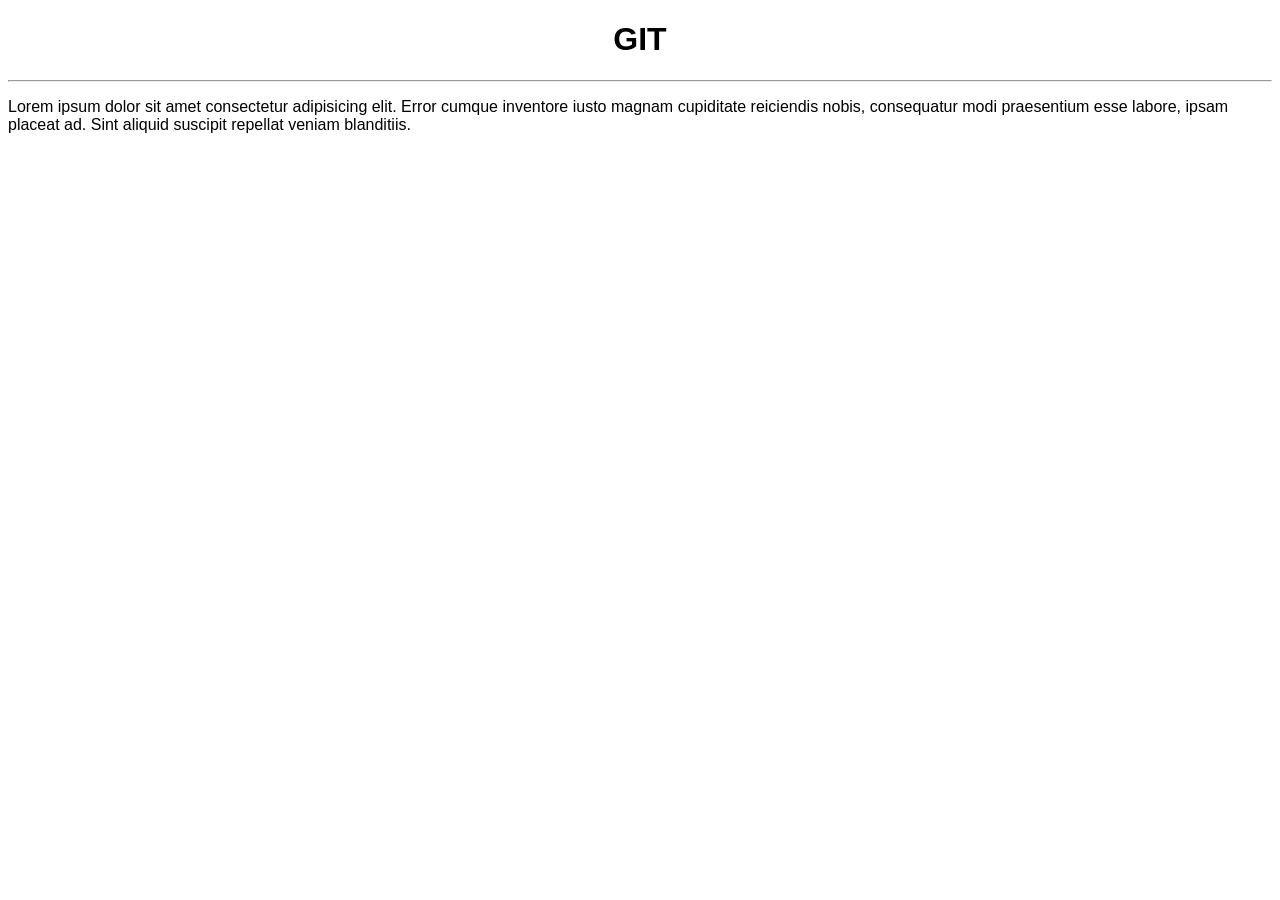
==== index.html @ bcbaa1a8 "Nuevo contenido en el html" ====
<!DOCTYPE html>
<html lang="es">
<head>
    <meta charset="UTF-8">
    <meta name="viewport" content="width=device-width, initial-scale=1.0">
    <title>GIT</title>
    <link rel="stylesheet" href="style.css">
    <script src="app.js"></script>
</head>
<body>
    <h1>GIT</h1>
    <hr>
    
    <p>
        Lorem ipsum dolor sit amet consectetur adipisicing elit. Error cumque inventore iusto magnam cupiditate reiciendis nobis, consequatur modi praesentium esse labore, ipsam placeat ad. Sint aliquid suscipit repellat veniam blanditiis.
    </p>
</body>
</html>
---- style.css ----
*{
    font-family: 'Segoe UI', Tahoma, Geneva, Verdana, sans-serif;
}

h1{
    text-align: center;
}
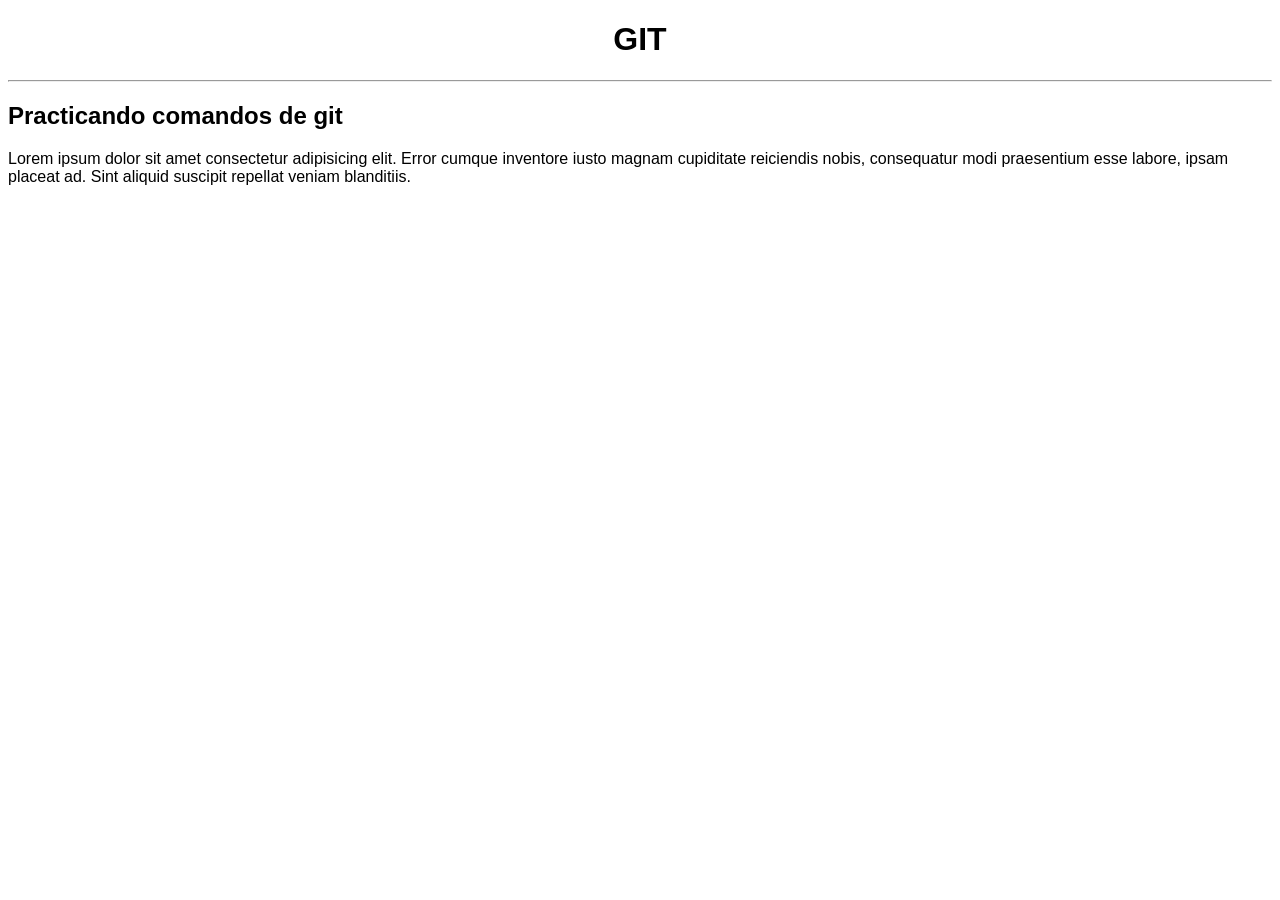
==== commit 3646511f: "agregamos un h2" ====
--- a/index.html
+++ b/index.html
@@ -10,7 +10,7 @@
 <body>
     <h1>GIT</h1>
     <hr>
-    
+    <h2>Practicando comandos de git</h2>
     <p>
         Lorem ipsum dolor sit amet consectetur adipisicing elit. Error cumque inventore iusto magnam cupiditate reiciendis nobis, consequatur modi praesentium esse labore, ipsam placeat ad. Sint aliquid suscipit repellat veniam blanditiis.
     </p>
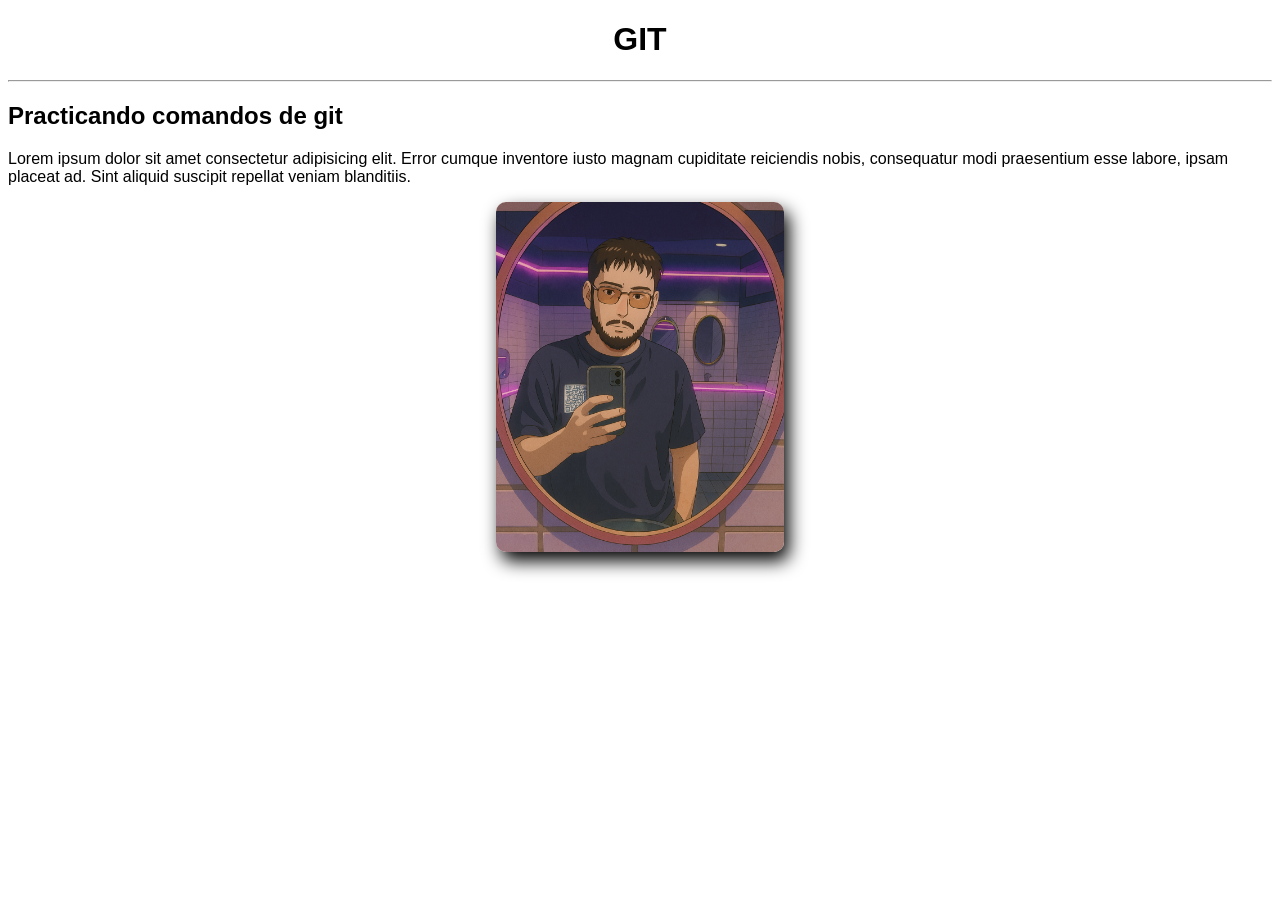
==== commit 44eb35bb: "Agregamos una imagen de Perfil" ====
--- a/index.html
+++ b/index.html
@@ -14,5 +14,6 @@
     <p>
         Lorem ipsum dolor sit amet consectetur adipisicing elit. Error cumque inventore iusto magnam cupiditate reiciendis nobis, consequatur modi praesentium esse labore, ipsam placeat ad. Sint aliquid suscipit repellat veniam blanditiis.
     </p>
+    <img class="perfil" src="12.png" alt="Foto Perfil">
 </body>
 </html>
--- a/style.css
+++ b/style.css
@@ -4,4 +4,12 @@
 
 h1{
     text-align: center;
+}
+
+.perfil{
+    display: block;
+    border-radius: 10px;
+    max-height: 350px;
+    margin: auto;
+    box-shadow: 5px 9px 18px 0px;
 }
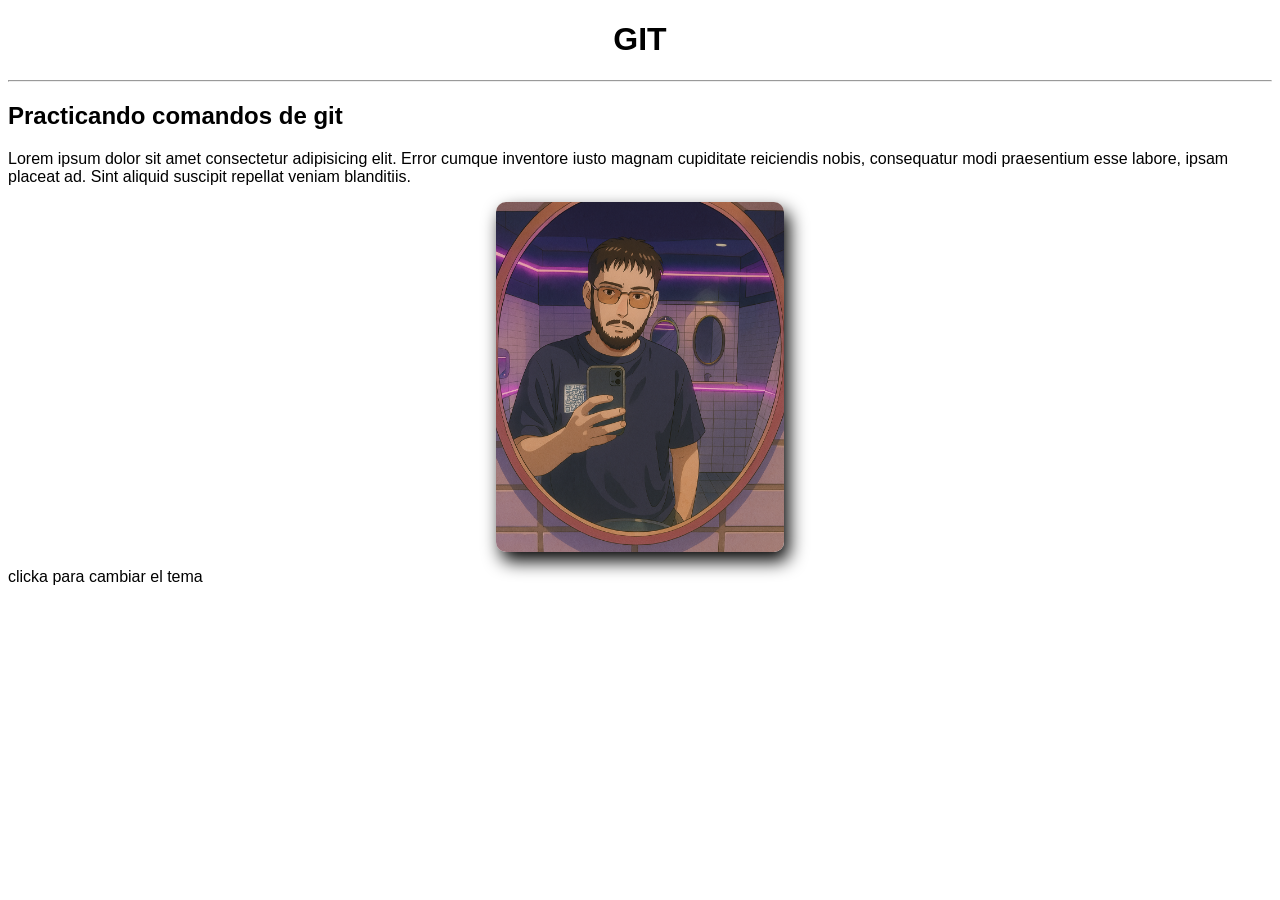
==== commit d074b3bf: "creo en el html boton para cambiar de tema" ====
--- a/index.html
+++ b/index.html
@@ -5,7 +5,7 @@
     <meta name="viewport" content="width=device-width, initial-scale=1.0">
     <title>GIT</title>
     <link rel="stylesheet" href="style.css">
-    <script src="app.js"></script>
+    <script src="app.js" defer></script>
 </head>
 <body>
     <h1>GIT</h1>
@@ -15,5 +15,8 @@
         Lorem ipsum dolor sit amet consectetur adipisicing elit. Error cumque inventore iusto magnam cupiditate reiciendis nobis, consequatur modi praesentium esse labore, ipsam placeat ad. Sint aliquid suscipit repellat veniam blanditiis.
     </p>
     <img class="perfil" src="12.png" alt="Foto Perfil">
+    <div id="app">
+        <p>clicka para cambiar el tema</p>
+    </div>
 </body>
 </html>
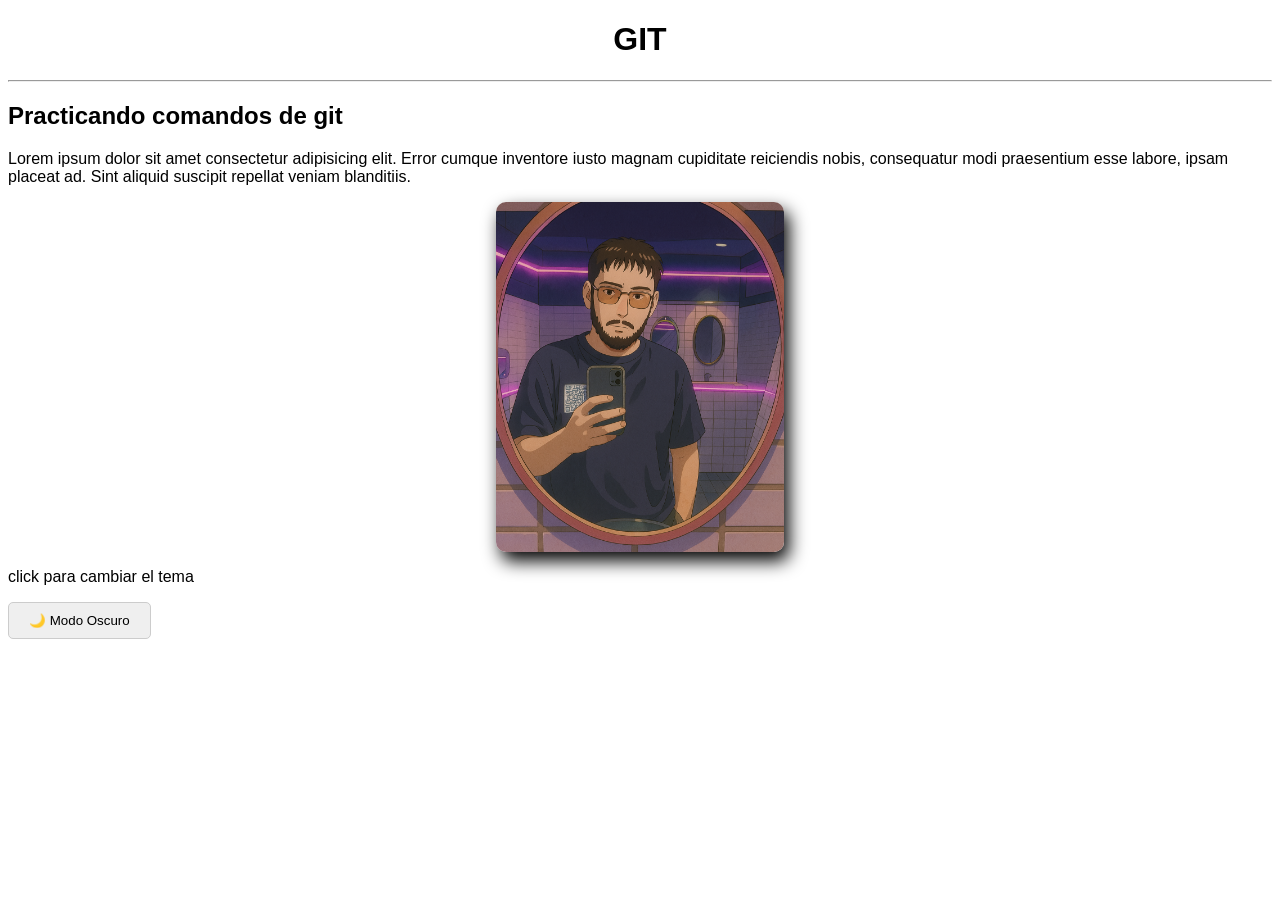
==== commit 50f00924: "agegamos el boton" ====
--- a/index.html
+++ b/index.html
@@ -16,7 +16,7 @@
     </p>
     <img class="perfil" src="12.png" alt="Foto Perfil">
     <div id="app">
-        <p>clicka para cambiar el tema</p>
+        <p>click para cambiar el tema</p>
     </div>
 </body>
 </html>
--- a/style.css
+++ b/style.css
@@ -4,6 +4,25 @@
 
 h1{
     text-align: center;
+}
+
+body {
+    background-color: white;
+    color: black;
+    transition: background 0.3s, color 0.3s; /* Para que el cambio sea suave */
+    font-family: sans-serif;
+}
+
+body .dark-mode {
+    background-color: #121212;
+    color: white;
+}
+
+button {
+    padding: 10px 20px;
+    cursor: pointer;
+    border-radius: 5px;
+    border: 1px solid #ccc;
 }
 
 .perfil{
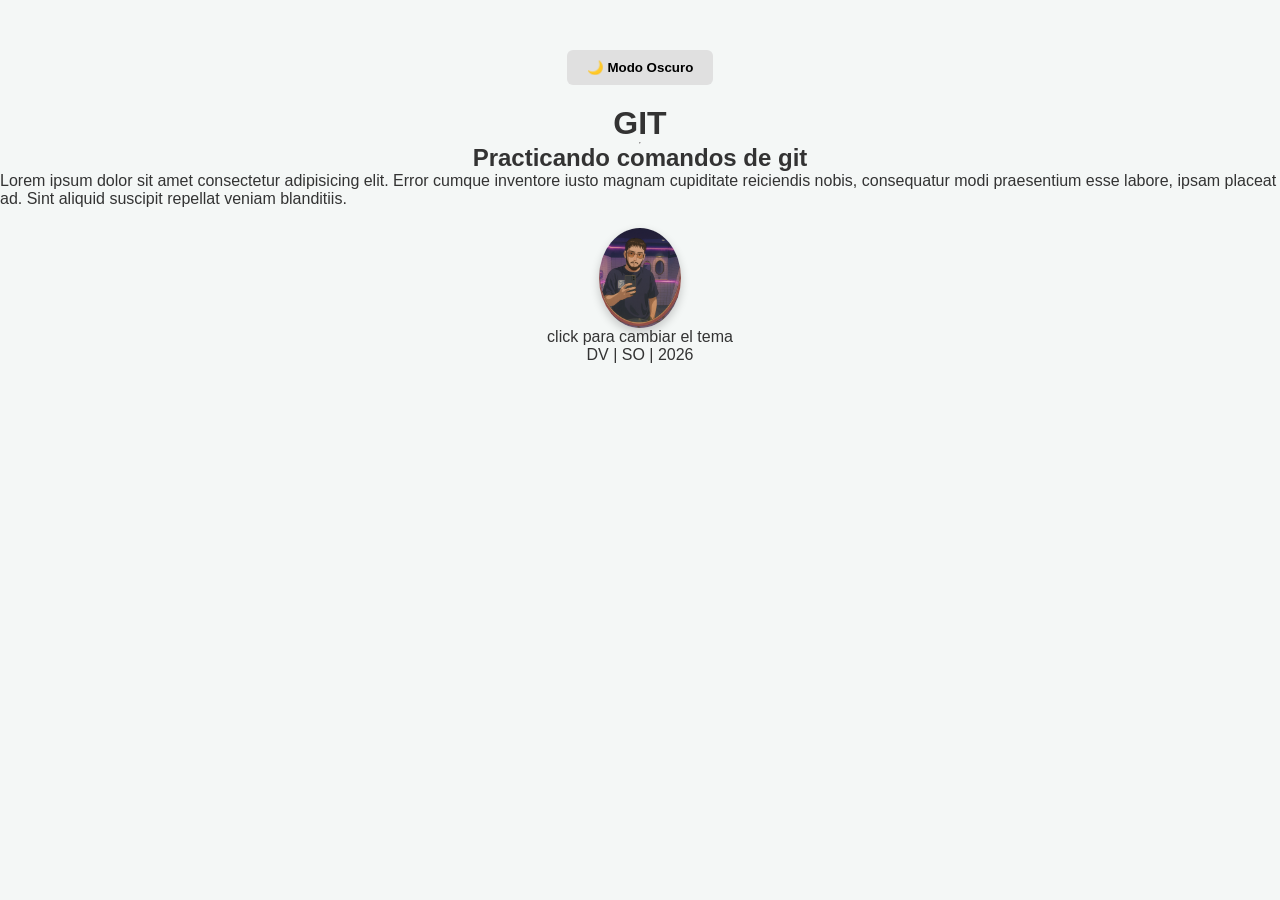
==== commit c4daa223: "agrego footer" ====
--- a/index.html
+++ b/index.html
@@ -18,5 +18,9 @@
     <div id="app">
         <p>click para cambiar el tema</p>
     </div>
+
+    <footer>
+        <p> DV | SO | 2026</p>
+    </footer>
 </body>
 </html>
--- a/style.css
+++ b/style.css
@@ -1,34 +1,97 @@
-*{
+* {
+    margin: 0;
+    padding: 0;
+    box-sizing: border-box;
     font-family: 'Segoe UI', Tahoma, Geneva, Verdana, sans-serif;
 }
 
-h1{
-    text-align: center;
+body {
+    background-color: #f4f7f6; /* Un gris muy claro de fondo */
+    color: #333;
+    transition: background 0.3s, color 0.3s;
+    display: flex;
+    flex-direction: column;
+    align-items: center;
+    padding-top: 50px;
 }
 
-body {
-    background-color: white;
-    color: black;
-    transition: background 0.3s, color 0.3s; /* Para que el cambio sea suave */
-    font-family: sans-serif;
+/* MODO OSCURO (Sin espacio) */
+body.dark-mode {
+    background-color: #121212;
+    color: #ffffff;
 }
 
-body .dark-mode {
-    background-color: #121212;
+/* Contenedor del Login */
+.login-container {
+    background-color: white;
+    padding: 30px;
+    border-radius: 12px;
+    box-shadow: 0 4px 15px rgba(0,0,0,0.1);
+    width: 320px;
+    margin-bottom: 30px;
+    transition: background 0.3s;
+}
+
+body.dark-mode .login-container {
+    background-color: #1e1e1e;
+    box-shadow: 0 4px 15px rgba(0,0,0,0.5);
+}
+
+.input-group {
+    margin-bottom: 15px;
+    text-align: left;
+}
+
+.input-group label {
+    display: block;
+    margin-bottom: 5px;
+    font-size: 14px;
+}
+
+.input-group input {
+    width: 100%;
+    padding: 10px;
+    border: 1px solid #ccc;
+    border-radius: 6px;
+    outline: none;
+}
+
+/* Inputs en modo oscuro */
+body.dark-mode input {
+    background-color: #333;
+    border-color: #555;
     color: white;
 }
 
-button {
+/* Botones */
+.btn-toggle, .btn-login {
     padding: 10px 20px;
     cursor: pointer;
-    border-radius: 5px;
-    border: 1px solid #ccc;
+    border-radius: 6px;
+    border: none;
+    font-weight: bold;
+    transition: 0.3s;
 }
 
-.perfil{
-    display: block;
-    border-radius: 10px;
-    max-height: 350px;
-    margin: auto;
-    box-shadow: 5px 9px 18px 0px;
+.btn-login {
+    background-color: #007bff;
+    color: white;
+    width: 100%;
+}
+
+.btn-toggle {
+    margin-bottom: 20px;
+    background-color: #e0e0e0;
+}
+
+body.dark-mode .btn-toggle {
+    background-color: #333;
+    color: white;
+}
+
+.perfil {
+    border-radius: 50%;
+    max-height: 100px;
+    margin-top: 20px;
+    box-shadow: 0px 4px 10px rgba(0,0,0,0.2);
 }
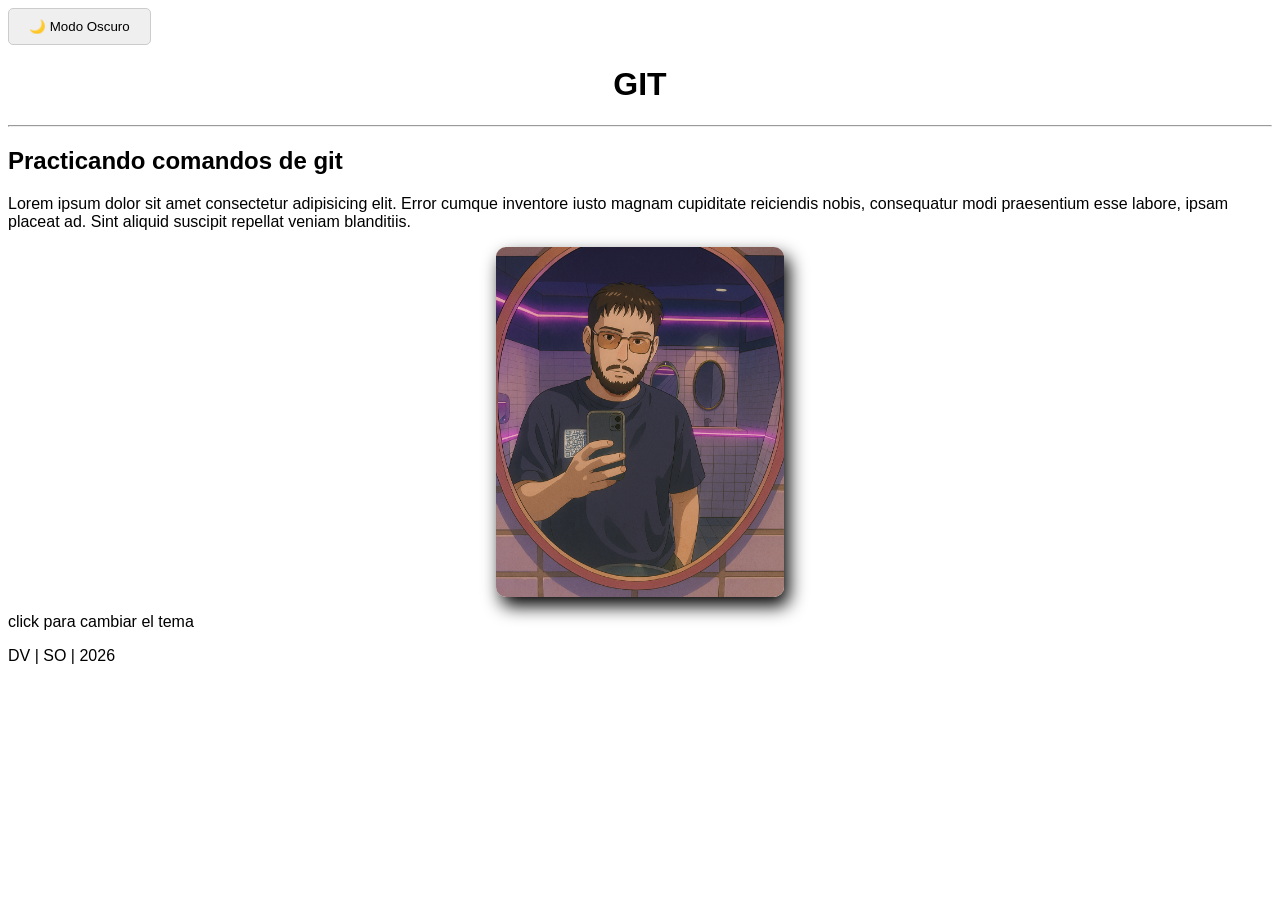
==== commit a5bfd52a: "version 2.0" ====
--- a/index.html
+++ b/index.html
@@ -1,5 +1,6 @@
 <!DOCTYPE html>
 <html lang="es">
+
 <head>
     <meta charset="UTF-8">
     <meta name="viewport" content="width=device-width, initial-scale=1.0">
@@ -7,20 +8,28 @@
     <link rel="stylesheet" href="style.css">
     <script src="app.js" defer></script>
 </head>
+
 <body>
-    <h1>GIT</h1>
+    <head>
+        <h1>GIT</h1>
+    </head>
     <hr>
+     <main>
     <h2>Practicando comandos de git</h2>
     <p>
-        Lorem ipsum dolor sit amet consectetur adipisicing elit. Error cumque inventore iusto magnam cupiditate reiciendis nobis, consequatur modi praesentium esse labore, ipsam placeat ad. Sint aliquid suscipit repellat veniam blanditiis.
+        Lorem ipsum dolor sit amet consectetur adipisicing elit. Error cumque inventore iusto magnam cupiditate
+        reiciendis nobis, consequatur modi praesentium esse labore, ipsam placeat ad. Sint aliquid suscipit repellat
+        veniam blanditiis.
     </p>
     <img class="perfil" src="12.png" alt="Foto Perfil">
     <div id="app">
         <p>click para cambiar el tema</p>
     </div>
+    </main>
+</body>
 
-    <footer>
-        <p> DV | SO | 2026</p>
-    </footer>
-</body>
+<footer>
+    <p> DV | SO | 2026</p>
+</footer>
+
 </html>
--- a/style.css
+++ b/style.css
@@ -1,97 +1,34 @@
-* {
-    margin: 0;
-    padding: 0;
-    box-sizing: border-box;
+*{
     font-family: 'Segoe UI', Tahoma, Geneva, Verdana, sans-serif;
 }
 
-body {
-    background-color: #f4f7f6; /* Un gris muy claro de fondo */
-    color: #333;
-    transition: background 0.3s, color 0.3s;
-    display: flex;
-    flex-direction: column;
-    align-items: center;
-    padding-top: 50px;
+h1{
+    text-align: center;
 }
 
-/* MODO OSCURO (Sin espacio) */
+body {
+    background-color: white;
+    color: black;
+    transition: background 0.3s, color 0.3s; /* Para que el cambio sea suave */
+    font-family: sans-serif;
+}
+
 body.dark-mode {
     background-color: #121212;
-    color: #ffffff;
-}
-
-/* Contenedor del Login */
-.login-container {
-    background-color: white;
-    padding: 30px;
-    border-radius: 12px;
-    box-shadow: 0 4px 15px rgba(0,0,0,0.1);
-    width: 320px;
-    margin-bottom: 30px;
-    transition: background 0.3s;
-}
-
-body.dark-mode .login-container {
-    background-color: #1e1e1e;
-    box-shadow: 0 4px 15px rgba(0,0,0,0.5);
-}
-
-.input-group {
-    margin-bottom: 15px;
-    text-align: left;
-}
-
-.input-group label {
-    display: block;
-    margin-bottom: 5px;
-    font-size: 14px;
-}
-
-.input-group input {
-    width: 100%;
-    padding: 10px;
-    border: 1px solid #ccc;
-    border-radius: 6px;
-    outline: none;
-}
-
-/* Inputs en modo oscuro */
-body.dark-mode input {
-    background-color: #333;
-    border-color: #555;
     color: white;
 }
 
-/* Botones */
-.btn-toggle, .btn-login {
+button {
     padding: 10px 20px;
     cursor: pointer;
-    border-radius: 6px;
-    border: none;
-    font-weight: bold;
-    transition: 0.3s;
+    border-radius: 5px;
+    border: 1px solid #ccc;
 }
 
-.btn-login {
-    background-color: #007bff;
-    color: white;
-    width: 100%;
+.perfil{
+    display: block;
+    border-radius: 10px;
+    max-height: 350px;
+    margin: auto;
+    box-shadow: 5px 9px 18px 0px;
 }
-
-.btn-toggle {
-    margin-bottom: 20px;
-    background-color: #e0e0e0;
-}
-
-body.dark-mode .btn-toggle {
-    background-color: #333;
-    color: white;
-}
-
-.perfil {
-    border-radius: 50%;
-    max-height: 100px;
-    margin-top: 20px;
-    box-shadow: 0px 4px 10px rgba(0,0,0,0.2);
-}
